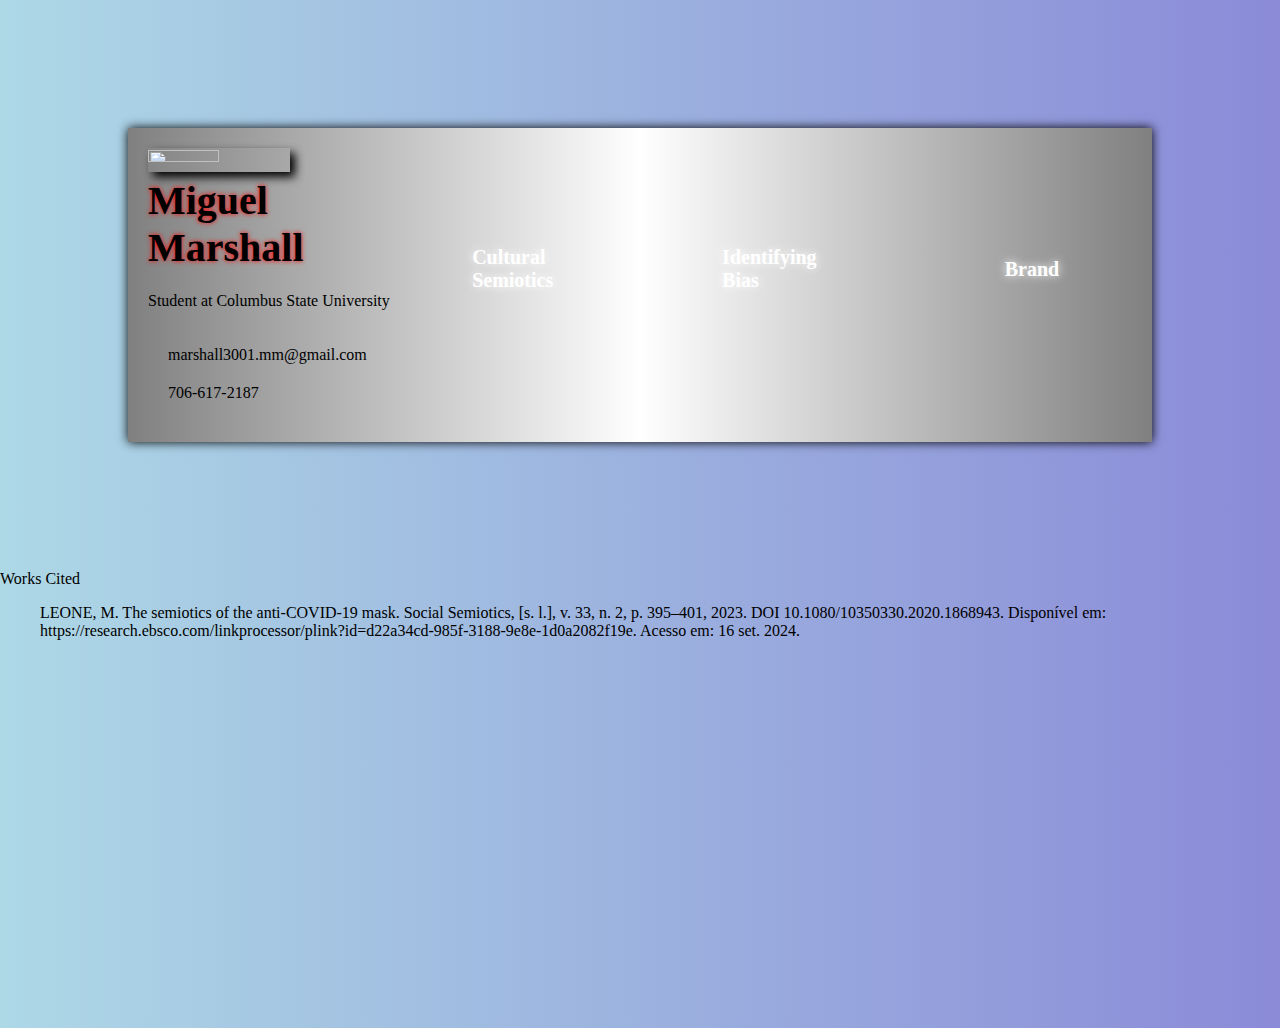
==== index.html @ 894e6734 "saving for now" ====
<!DOCTYPE html>
<html lang="en">
<head>
    <meta charset="UTF-8">
    <meta name="viewport" content="width=device-width, initial-scale=1.0">
    <title>Document</title>
    <link rel="stylesheet" href="style.css">
</head>
<body>
    <main>
        <div class="pfpside">
            <img class ="pfp" src="https://media.licdn.com/dms/image/v2/D5603AQHA4fN7bG34tg/profile-displayphoto-shrink_800_800/profile-displayphoto-shrink_800_800/0/1722469467341?e=1733961600&v=beta&t=utf-ilNaclorTCzSlVF8QaVuvfs7sMOKD3MMY4YX5Vc">
            <p class="pfpname">Miguel Marshall</p>
            <p class="pfpsubtitles">Student at Columbus State University</p>
            <div class="contact"> 
                <p>marshall3001.mm@gmail.com</p>
                <p>706-617-2187</p>
            </div>
        </div>
        <div class="foursources"> 
            <div class="culturalsemiotics">
                <h5>Cultural Semiotics</h5>
                <blockquote> </blockquote>
            </div>
            <div class="identifyingbias">
                <h5>Identifying Bias</h5>
                <blockquote> </blockquote>
            </div>
            <div class="brand">
                <h5>Brand</h5>
                <blockquote> </blockquote>
            </div>
        </div>
    </main>
    <footer>
        Works Cited
        <blockquote>LEONE, M. The semiotics of the anti-COVID-19 mask. Social Semiotics, [s. l.], v. 33, n. 2, p. 395–401, 2023. DOI 10.1080/10350330.2020.1868943. Disponível em: https://research.ebsco.com/linkprocessor/plink?id=d22a34cd-985f-3188-9e8e-1d0a2082f19e. Acesso em: 16 set. 2024.</blockquote>
    </footer>
</body>
</html>
---- style.css ----
body {
    background-image: linear-gradient(to right, lightblue, rgb(139, 139, 216));
    min-height: 100vh;
    margin: 0;
}

main {
    margin: 10%; padding: 20px;
    background-image: linear-gradient(to right, gray,white, gray);
    box-shadow: 0 0 10px;    
    display: flex; 
}

.pfpname {
    margin: 5px 5px 5px 0px;
    font-size: 40px;
    font-weight: 700;
    text-shadow: 0 0 5px red;
}

.pfpside {
    display: flex;
    flex-direction: column;
    
}
.pfp {
    height: 50%;
    width: 50%;
    box-shadow: 5px 5px 10px black;
    transition: 0.5s;
}
.pfp:hover {
    box-shadow: 5px 5px 10px gray, 0 0 20px yellow, 0 0 40px orange; 
}
.contact {
    display: flex;
    flex-direction: column;
    padding: 10px;
    flex: 1 0 auto;
}
.contact p {
    margin: 10px;
}

.foursources {
    display: flex;
    flex-wrap: wrap;
    gap: 50px;
}

.foursources h5 {
    color: white;
    font-size: 20px;
    text-shadow: 0 0 10px;
}

.foursources div {
    flex: 1 0 ;
    display: flex;
    flex-direction: column;
    align-items: center;
    justify-content: center;
}
.culturalsemiotics {
    background-image: url("https://www.sevanoland.com/uploads/1/1/8/0/118081022/x635802178006635907-1295440718-edl-logo1-imgopt1000x70-720x400-jpg-pagespeed-ic-5mohnns-bu_orig.jpg");
    padding: 40px;
}

.identifyingbias {
    background-image: url("https://i.guim.co.uk/img/static/sys-images/Guardian/Pix/pictures/2014/5/12/1399913833176/Information-overload-wisd-011.jpg?width=620&dpr=2&s=none");
    padding: 40px;
}

.brand {
    background-image: url("https://graduate.northeastern.edu/resources/wp-content/uploads/sites/4/2017/06/At-Work-Hero.jpg");
    padding: 40px;
}
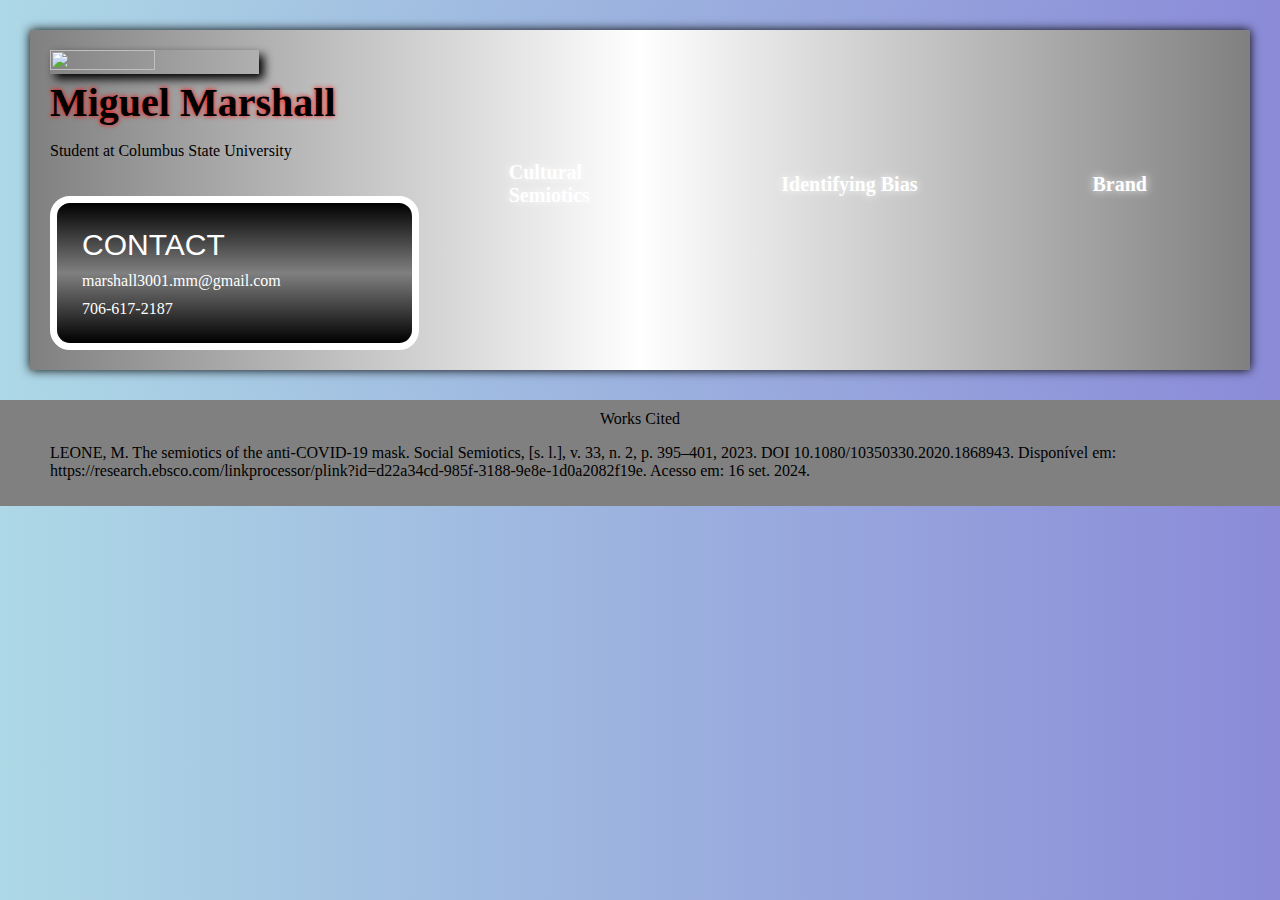
==== commit ca051d87: "Fixed up padding and margins" ====
--- a/index.html
+++ b/index.html
@@ -9,10 +9,13 @@
 <body>
     <main>
         <div class="pfpside">
+            <div>
             <img class ="pfp" src="https://media.licdn.com/dms/image/v2/D5603AQHA4fN7bG34tg/profile-displayphoto-shrink_800_800/profile-displayphoto-shrink_800_800/0/1722469467341?e=1733961600&v=beta&t=utf-ilNaclorTCzSlVF8QaVuvfs7sMOKD3MMY4YX5Vc">
             <p class="pfpname">Miguel Marshall</p>
             <p class="pfpsubtitles">Student at Columbus State University</p>
+            </div>
             <div class="contact"> 
+                <p class="contactheading">CONTACT</p>
                 <p>marshall3001.mm@gmail.com</p>
                 <p>706-617-2187</p>
             </div>
--- a/style.css
+++ b/style.css
@@ -2,15 +2,32 @@
     background-image: linear-gradient(to right, lightblue, rgb(139, 139, 216));
     min-height: 100vh;
     margin: 0;
+    display: flex;
+    flex-direction: column;
 }
 
 main {
-    margin: 10%; padding: 20px;
+    margin: 30px;
+    padding: 20px;
     background-image: linear-gradient(to right, gray,white, gray);
     box-shadow: 0 0 10px;    
     display: flex; 
+    align-items: center;
+    justify-content: center;
 }
 
+.pfpside {
+    display: flex;
+    flex-direction: column;
+    flex: 4 1 20%;
+    gap: 20px;
+}
+.pfp {
+    height: 50%;
+    width: 50%;
+    box-shadow: 5px 5px 10px black;
+    transition: 0.5s;
+}
 .pfpname {
     margin: 5px 5px 5px 0px;
     font-size: 40px;
@@ -18,31 +35,30 @@
     text-shadow: 0 0 5px red;
 }
 
-.pfpside {
-    display: flex;
-    flex-direction: column;
-    
-}
-.pfp {
-    height: 50%;
-    width: 50%;
-    box-shadow: 5px 5px 10px black;
-    transition: 0.5s;
-}
 .pfp:hover {
     box-shadow: 5px 5px 10px gray, 0 0 20px yellow, 0 0 40px orange; 
 }
 .contact {
     display: flex;
     flex-direction: column;
-    padding: 10px;
     flex: 1 0 auto;
+    background-image: linear-gradient(black,gray,black);
+    color: white;
+    margin: 0 50px 0 0;
+    padding: 20px;
+    border: solid 7.5px;
+    border-radius: 20px
 }
 .contact p {
-    margin: 10px;
+    margin: 5px;
+    
 }
-
+.contactheading {
+    font-family: "impact", sans-serif;
+    font-size: 30px;
+}
 .foursources {
+    flex: 1 1 auto;
     display: flex;
     flex-wrap: wrap;
     gap: 50px;
@@ -74,4 +90,13 @@
 .brand {
     background-image: url("https://graduate.northeastern.edu/resources/wp-content/uploads/sites/4/2017/06/At-Work-Hero.jpg");
     padding: 40px;
+}
+
+footer {
+    background-color: gray;
+    display: flex;
+    flex-direction: column;
+    padding: 10px;
+    justify-content: center;
+    align-items: center;
 }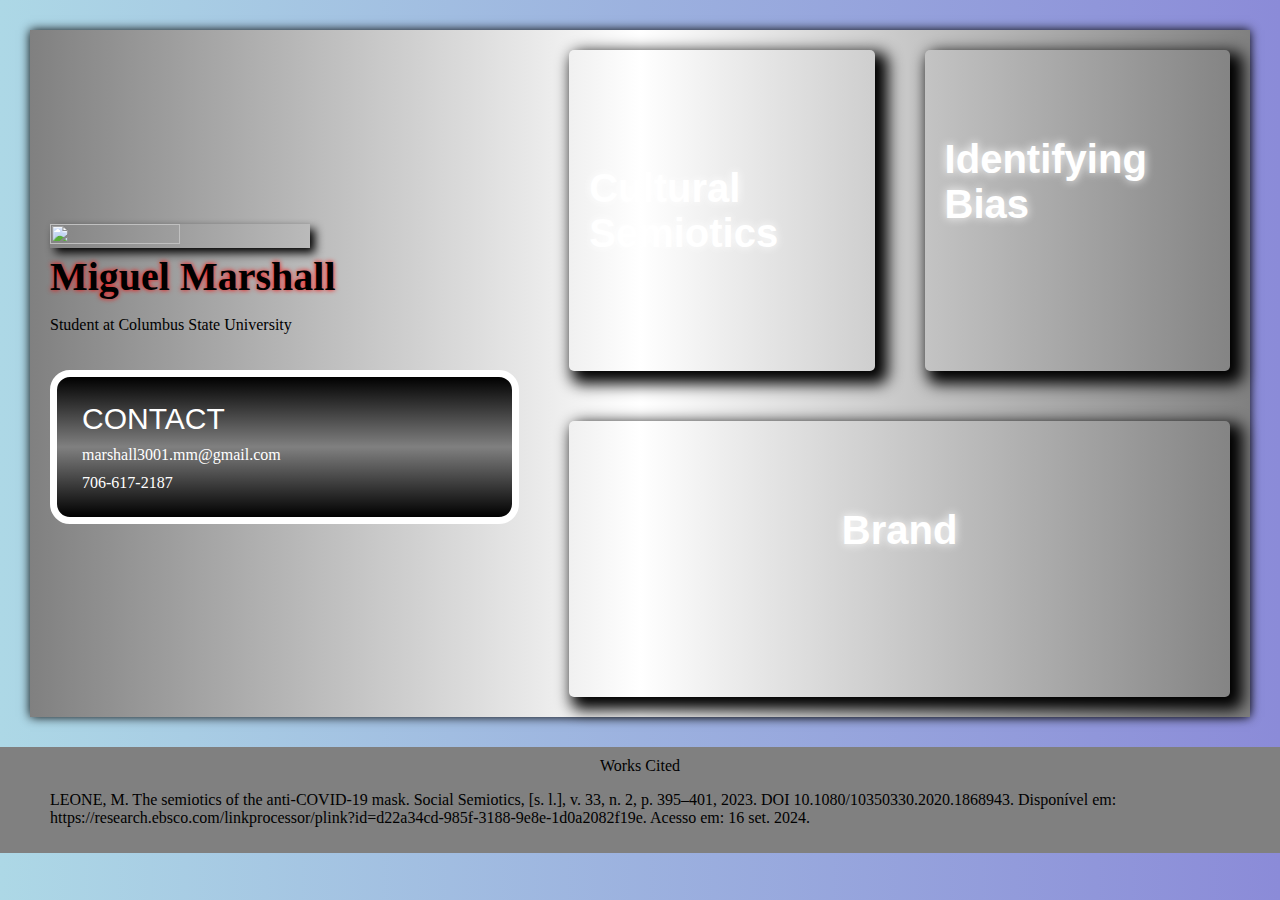
==== commit 8b43fb26: "fuck this shit bro" ====
--- a/index.html
+++ b/index.html
@@ -22,15 +22,14 @@
         </div>
         <div class="foursources"> 
             <div class="culturalsemiotics">
-                <h5>Cultural Semiotics</h5>
-                <blockquote> </blockquote>
+                <h5 class="test">Cultural Semiotics</h5>
             </div>
             <div class="identifyingbias">
-                <h5>Identifying Bias</h5>
+                <h5 class="test">Identifying Bias<h5>
                 <blockquote> </blockquote>
             </div>
             <div class="brand">
-                <h5>Brand</h5>
+                <h5 class="test">Brand<h5>
                 <blockquote> </blockquote>
             </div>
         </div>
--- a/style.css
+++ b/style.css
@@ -39,6 +39,7 @@
     box-shadow: 5px 5px 10px gray, 0 0 20px yellow, 0 0 40px orange; 
 }
 .contact {
+    flex: 1;
     display: flex;
     flex-direction: column;
     flex: 1 0 auto;
@@ -58,38 +59,46 @@
     font-size: 30px;
 }
 .foursources {
-    flex: 1 1 auto;
+    flex: 1 1 50%;
     display: flex;
     flex-wrap: wrap;
     gap: 50px;
 }
 
-.foursources h5 {
-    color: white;
-    font-size: 20px;
-    text-shadow: 0 0 10px;
-}
-
-.foursources div {
-    flex: 1 0 ;
+.foursources div
+{
+    flex: 1 0 0;
     display: flex;
     flex-direction: column;
     align-items: center;
     justify-content: center;
-}
-.culturalsemiotics {
-    background-image: url("https://www.sevanoland.com/uploads/1/1/8/0/118081022/x635802178006635907-1295440718-edl-logo1-imgopt1000x70-720x400-jpg-pagespeed-ic-5mohnns-bu_orig.jpg");
-    padding: 40px;
+    border-radius: 5px;
+    box-shadow: 7.5px 7.5px 15px 5px;
+    font-family: "impact", sans-serif;
+    padding: 20px;
+    transition: 0.5s;
 }
 
+.foursources div:hover {
+    
+}
+
+.culturalsemiotics h5.test,
+.brand h5.test,
+.identifyingbias h5.test { 
+    color: white;
+    font-size: 40px;
+    text-shadow: 0 0 10px;
+}
+
+.culturalsemiotics {
+    background-image: url("https://www.sevanoland.com/uploads/1/1/8/0/118081022/x635802178006635907-1295440718-edl-logo1-imgopt1000x70-720x400-jpg-pagespeed-ic-5mohnns-bu_orig.jpg")
+}
 .identifyingbias {
     background-image: url("https://i.guim.co.uk/img/static/sys-images/Guardian/Pix/pictures/2014/5/12/1399913833176/Information-overload-wisd-011.jpg?width=620&dpr=2&s=none");
-    padding: 40px;
 }
-
 .brand {
     background-image: url("https://graduate.northeastern.edu/resources/wp-content/uploads/sites/4/2017/06/At-Work-Hero.jpg");
-    padding: 40px;
 }
 
 footer {
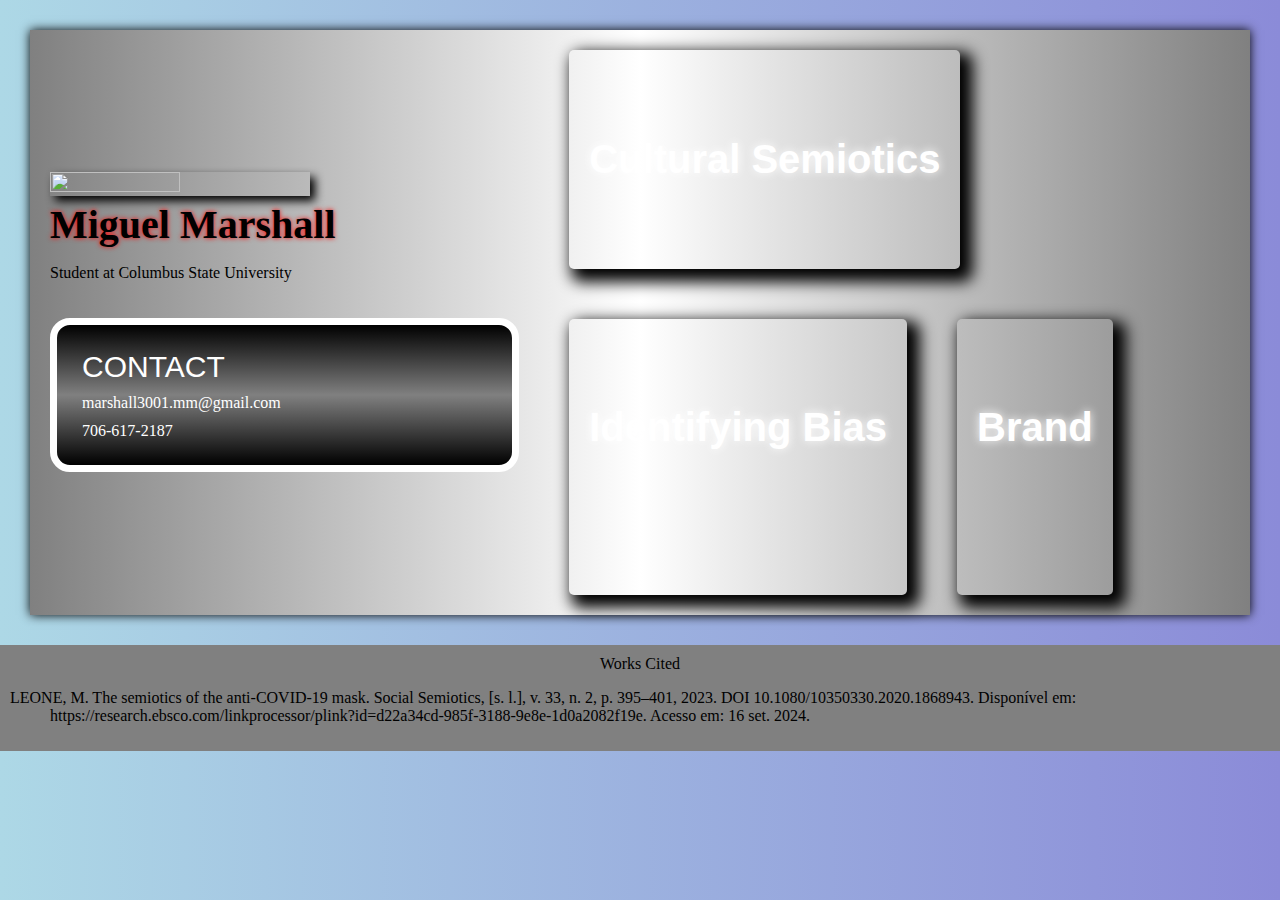
==== commit dcb5abf5: "Alright atleast we getting about 50%" ====
--- a/index.html
+++ b/index.html
@@ -3,7 +3,7 @@
 <head>
     <meta charset="UTF-8">
     <meta name="viewport" content="width=device-width, initial-scale=1.0">
-    <title>Document</title>
+    <title>Miguel Perspectives Portfolio</title>
     <link rel="stylesheet" href="style.css">
 </head>
 <body>
@@ -21,22 +21,29 @@
             </div>
         </div>
         <div class="foursources"> 
+            <a href="./pages/culturalsemiotics.html">
             <div class="culturalsemiotics">
                 <h5 class="test">Cultural Semiotics</h5>
             </div>
+            </a>
+            <a href="./pages/identifyingbias.html">
             <div class="identifyingbias">
                 <h5 class="test">Identifying Bias<h5>
                 <blockquote> </blockquote>
             </div>
-            <div class="brand">
-                <h5 class="test">Brand<h5>
-                <blockquote> </blockquote>
-            </div>
+            </a>
+            <a href="./pages/brand.html">
+                <div class="brand">
+                    <h5 class="test">Brand<h5>
+                    <blockquote> </blockquote>
+                </div>
+            </a>
         </div>
     </main>
     <footer>
         Works Cited
-        <blockquote>LEONE, M. The semiotics of the anti-COVID-19 mask. Social Semiotics, [s. l.], v. 33, n. 2, p. 395–401, 2023. DOI 10.1080/10350330.2020.1868943. Disponível em: https://research.ebsco.com/linkprocessor/plink?id=d22a34cd-985f-3188-9e8e-1d0a2082f19e. Acesso em: 16 set. 2024.</blockquote>
+        <blockquote>
+           LEONE, M. The semiotics of the anti-COVID-19 mask. Social Semiotics, [s. l.], v. 33, n. 2, p. 395–401, 2023. DOI 10.1080/10350330.2020.1868943. Disponível em: https://research.ebsco.com/linkprocessor/plink?id=d22a34cd-985f-3188-9e8e-1d0a2082f19e. Acesso em: 16 set. 2024.</blockquote>
     </footer>
 </body>
 </html>--- a/style.css
+++ b/style.css
@@ -14,6 +14,12 @@
     display: flex; 
     align-items: center;
     justify-content: center;
+}
+
+main.altpages {
+    flex-direction: column;
+    width: auto;
+    height: 50%;
 }
 
 .pfpside {
@@ -73,22 +79,22 @@
     align-items: center;
     justify-content: center;
     border-radius: 5px;
-    box-shadow: 7.5px 7.5px 15px 5px;
+    box-shadow: 7.5px 7.5px 15px 5px black;
     font-family: "impact", sans-serif;
     padding: 20px;
     transition: 0.5s;
 }
 
 .foursources div:hover {
-    
+    filter: hue-rotate(90deg);
+    box-shadow: 7.5px 7.5px 15px 5px black, 7.5px 7.5px 30px 5px yellow ;
 }
 
-.culturalsemiotics h5.test,
-.brand h5.test,
-.identifyingbias h5.test { 
+h5.test { 
     color: white;
     font-size: 40px;
     text-shadow: 0 0 10px;
+    text-align: center;
 }
 
 .culturalsemiotics {
@@ -108,4 +114,27 @@
     padding: 10px;
     justify-content: center;
     align-items: center;
+}
+blockquote {
+    text-indent: -40px;
+}
+button {
+    background-image: linear-gradient(to right, red,gray,red);
+    color:white;
+    border: groove 5px gray;
+    border-radius: 20px;
+    padding: 10px;
+    font-family: impact;
+    font-size: 40px;
+    text-shadow: 0 0 10px;
+    margin: 10px;
+    transition: 0.5s;
+}
+button:hover {
+    filter: hue-rotate(90deg);
+    cursor: pointer;
+}
+a {
+    text-decoration: none;
+    
 }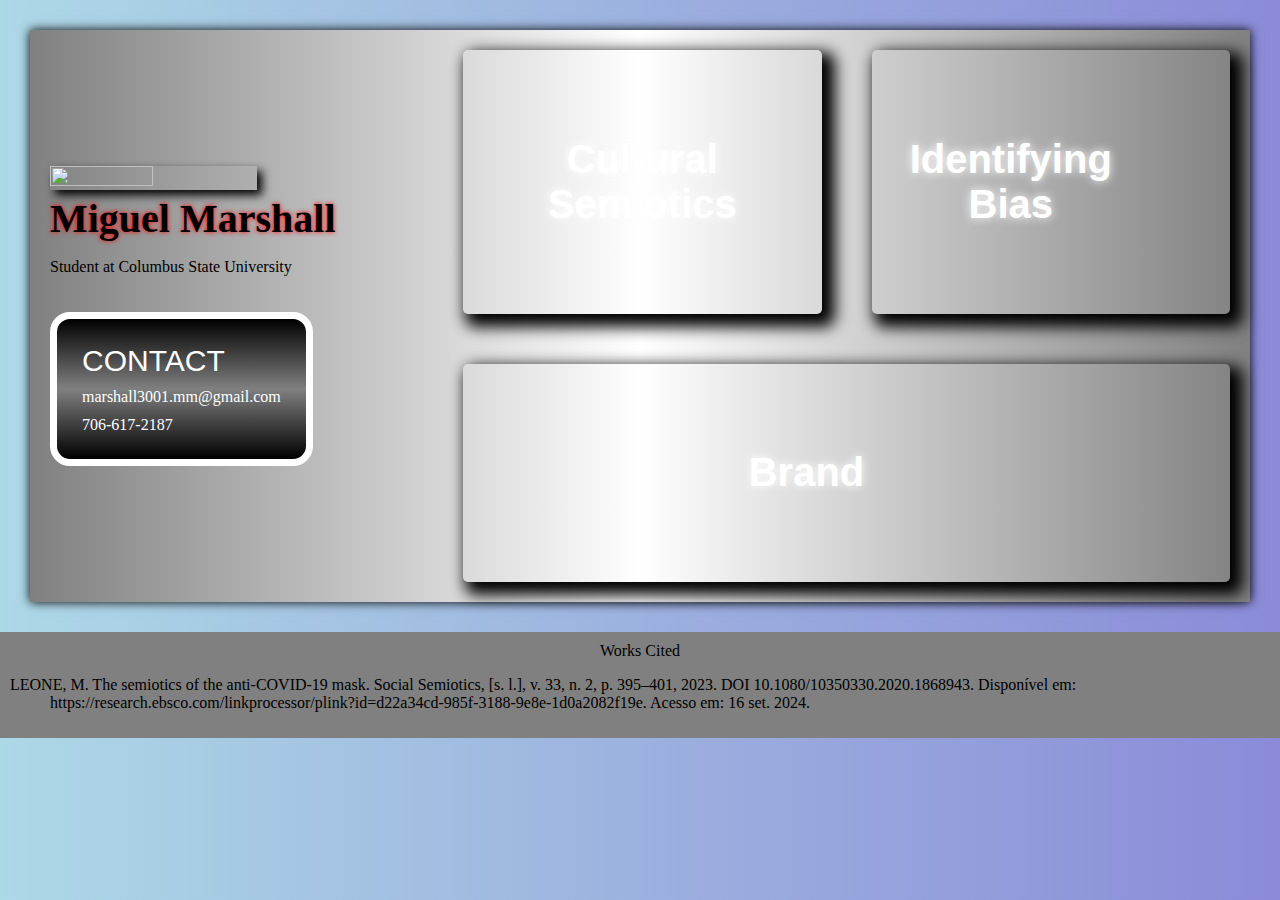
==== commit a1c390f4: "widths and heights fixed ig" ====
--- a/index.html
+++ b/index.html
@@ -21,18 +21,18 @@
             </div>
         </div>
         <div class="foursources"> 
-            <a href="./pages/culturalsemiotics.html">
-            <div class="culturalsemiotics">
-                <h5 class="test">Cultural Semiotics</h5>
-            </div>
+            <a class="div" href="./pages/culturalsemiotics.html">
+                <div class="culturalsemiotics">
+                    <h5 class="test">Cultural Semiotics</h5>
+                </div>
             </a>
-            <a href="./pages/identifyingbias.html">
-            <div class="identifyingbias">
-                <h5 class="test">Identifying Bias<h5>
-                <blockquote> </blockquote>
-            </div>
+            <a class="div" href="./pages/identifyingbias.html">
+                <div class="identifyingbias">
+                    <h5 class="test">Identifying Bias<h5>
+                    <blockquote> </blockquote>
+                </div>
             </a>
-            <a href="./pages/brand.html">
+            <a class="div" href="./pages/brand.html">
                 <div class="brand">
                     <h5 class="test">Brand<h5>
                     <blockquote> </blockquote>
--- a/style.css
+++ b/style.css
@@ -1,6 +1,5 @@
 body {
     background-image: linear-gradient(to right, lightblue, rgb(139, 139, 216));
-    min-height: 100vh;
     margin: 0;
     display: flex;
     flex-direction: column;
@@ -18,6 +17,7 @@
 
 main.altpages {
     flex-direction: column;
+    align-items: normal;
     width: auto;
     height: 50%;
 }
@@ -25,7 +25,7 @@
 .pfpside {
     display: flex;
     flex-direction: column;
-    flex: 4 1 20%;
+    flex: 1 1 20%;
     gap: 20px;
 }
 .pfp {
@@ -45,7 +45,7 @@
     box-shadow: 5px 5px 10px gray, 0 0 20px yellow, 0 0 40px orange; 
 }
 .contact {
-    flex: 1;
+    flex: 1 0 auto;
     display: flex;
     flex-direction: column;
     flex: 1 0 auto;
@@ -54,11 +54,11 @@
     margin: 0 50px 0 0;
     padding: 20px;
     border: solid 7.5px;
-    border-radius: 20px
+    border-radius: 20px;
+    align-self: start;
 }
 .contact p {
     margin: 5px;
-    
 }
 .contactheading {
     font-family: "impact", sans-serif;
@@ -73,9 +73,7 @@
 
 .foursources div
 {
-    flex: 1 0 0;
     display: flex;
-    flex-direction: column;
     align-items: center;
     justify-content: center;
     border-radius: 5px;
@@ -83,6 +81,7 @@
     font-family: "impact", sans-serif;
     padding: 20px;
     transition: 0.5s;
+    box-sizing: content-box
 }
 
 .foursources div:hover {
@@ -137,4 +136,7 @@
 a {
     text-decoration: none;
     
+}
+a.div {
+    flex: 1 0 0;
 }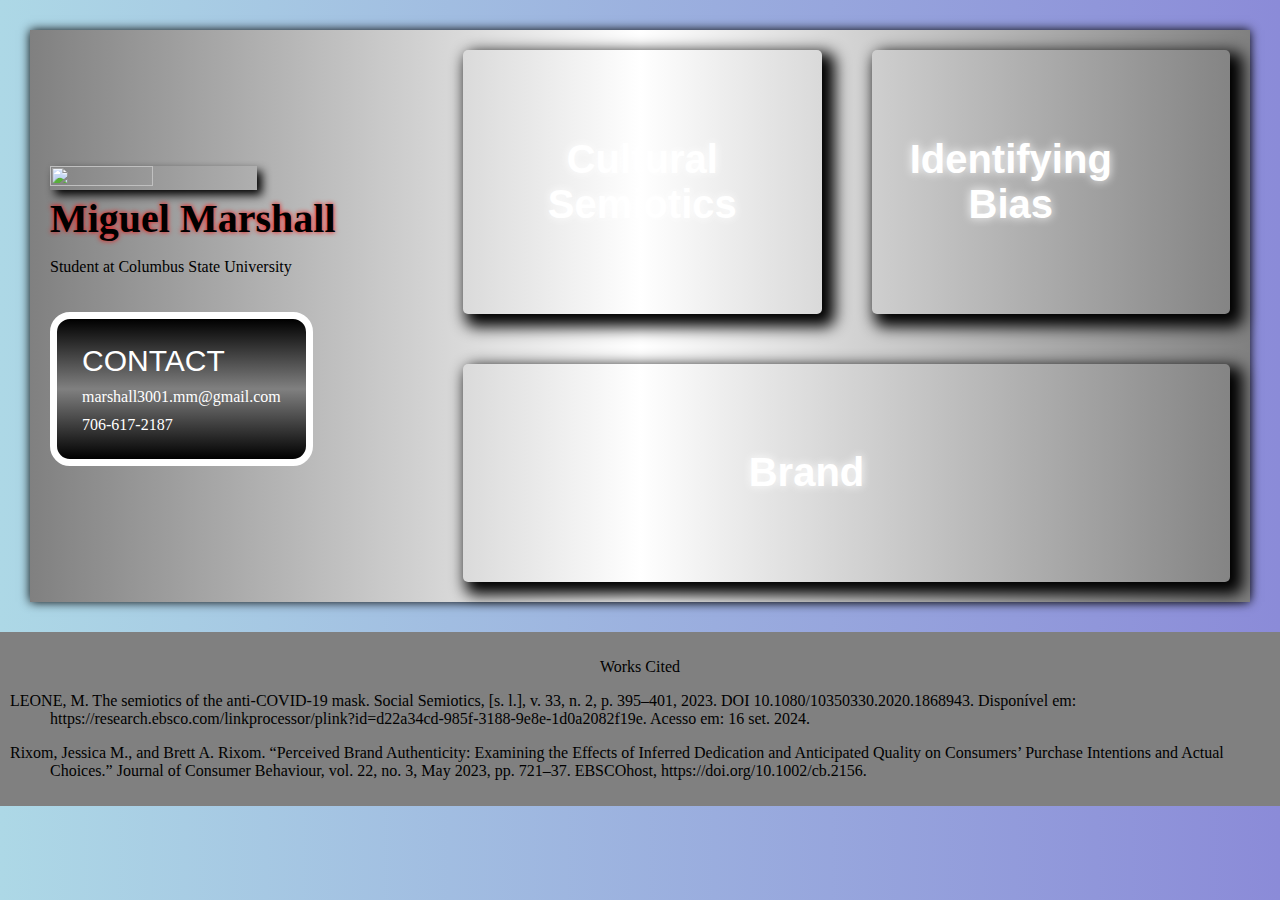
==== commit de1b6bdc: "New source" ====
--- a/index.html
+++ b/index.html
@@ -41,9 +41,14 @@
         </div>
     </main>
     <footer>
-        Works Cited
+        <p>Works Cited</p>
+        <blockquote>LEONE, M. The semiotics of the anti-COVID-19 mask. 
+            Social Semiotics, [s. l.], v. 33, n. 2, p. 395–401, 2023. DOI 10.1080/10350330.2020.1868943. Disponível em: https://research.ebsco.com/linkprocessor/plink?id=d22a34cd-985f-3188-9e8e-1d0a2082f19e. Acesso em: 16 set. 2024.</blockquote>
         <blockquote>
-           LEONE, M. The semiotics of the anti-COVID-19 mask. Social Semiotics, [s. l.], v. 33, n. 2, p. 395–401, 2023. DOI 10.1080/10350330.2020.1868943. Disponível em: https://research.ebsco.com/linkprocessor/plink?id=d22a34cd-985f-3188-9e8e-1d0a2082f19e. Acesso em: 16 set. 2024.</blockquote>
+            Rixom, Jessica M., and Brett A. Rixom. 
+            “Perceived Brand Authenticity: Examining the Effects of Inferred Dedication and Anticipated Quality on Consumers’ Purchase Intentions and Actual Choices.” 
+            Journal of Consumer Behaviour, vol. 22, no. 3, May 2023, pp. 721–37. EBSCOhost, https://doi.org/10.1002/cb.2156.
+        </blockquote>
     </footer>
 </body>
 </html>--- a/style.css
+++ b/style.css
@@ -16,10 +16,12 @@
 }
 
 main.altpages {
+    margin: 30px 200px;
     flex-direction: column;
     align-items: normal;
     width: auto;
     height: 50%;
+    line-height: 2;
 }
 
 .pfpside {
@@ -113,9 +115,11 @@
     padding: 10px;
     justify-content: center;
     align-items: center;
+    
 }
 blockquote {
     text-indent: -40px;
+    margin-top: 0px;
 }
 button {
     background-image: linear-gradient(to right, red,gray,red);
@@ -134,8 +138,7 @@
     cursor: pointer;
 }
 a {
-    text-decoration: none;
-    
+    text-decoration: none;  
 }
 a.div {
     flex: 1 0 0;
